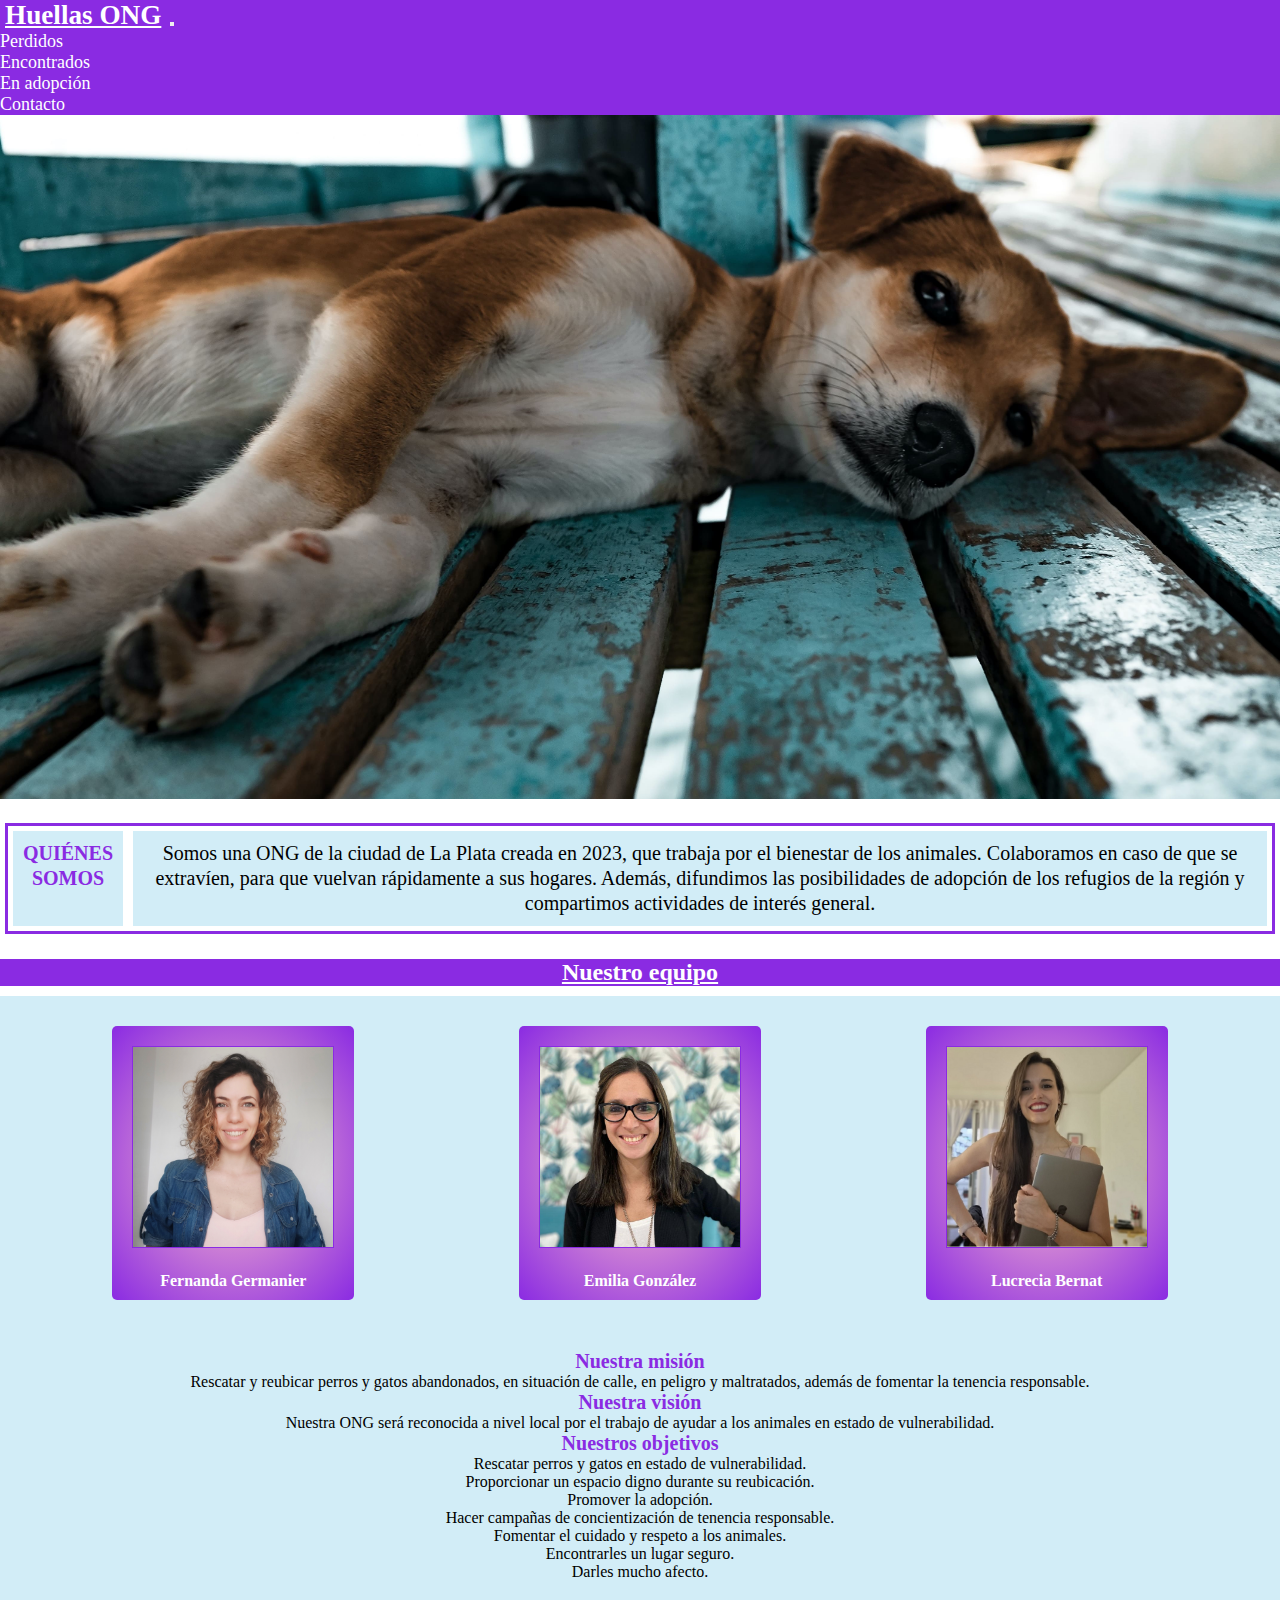
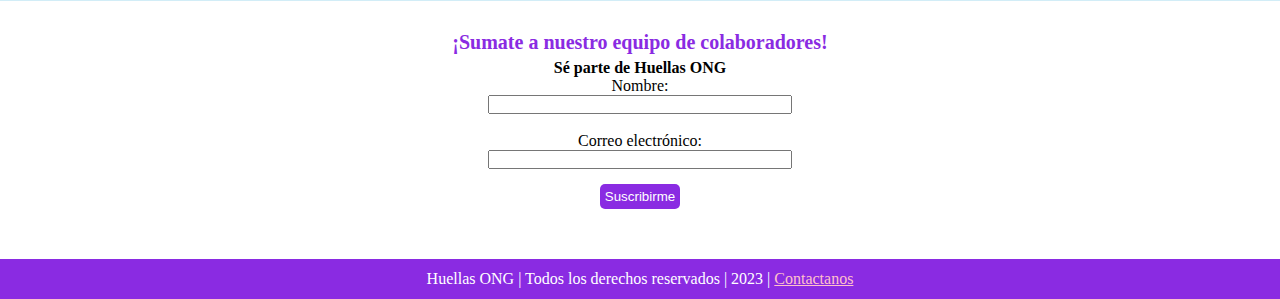
==== index.html @ 57b505fe "Agregando nuevos archivos" ====
<!DOCTYPE html>
<html lang="en">
<head>
    <meta charset="UTF-8">
    <meta name="viewport" content="width=device-width, initial-scale=1.0">   
    <link href="https://cdn.jsdelivr.net/npm/bootstrap@5.3.1/dist/css/bootstrap.min.css" rel="stylesheet" integrity="sha384-4bw+/aepP/YC94hEpVNVgiZdgIC5+VKNBQNGCHeKRQN+PtmoHDEXuppvnDJzQIu9" crossorigin="anonymous">
    <!--Animate-->
    <link rel="stylesheet" href="https://cdnjs.cloudflare.com/ajax/libs/animate.css/4.1.1/animate.min.css"/>
    <link rel="stylesheet" href="./css/style.css">
    <title>Inicio</title>
</head>

<body class="body-index">

<!--Barra de navegación-->       
<nav class="navbar navbar-expand-lg" id="mainNav">
    <div class="container-fluid">
      <a class="navbar-brand" href="index.html">Huellas ONG</a>
      <button class="navbar-toggler navbar-light text-white" type="button" data-bs-toggle="collapse" data-bs-target="#navbarNav" aria-controls="navbarNav" aria-expanded="false" aria-label="Toggle navigation">
      <i class="icono-boton"></i>
      </button>
      
      <div class="collapse navbar-collapse" id="navbarNav">
        <ul class="navbar-nav ms-auto">
          <li class="nav-item mx-0 mx-lg-1"><a class="nav-link py-3 px-0 px-lg-3" href="perdidos.html">Perdidos</a></li>
          <li class="nav-item nav-link-hover mx-0 mx-lg-1"><a class="nav-link py-3 px-0 px-lg-3" href="encontrados.html">Encontrados</a></li>
          <li class="nav-item mx-0 mx-lg-1"><a class="nav-link py-3 px-0 px-lg-3" href="enadopcion.html">En adopción</a></li>
          <li class="nav-item mx-0 mx-lg-1"><a class="nav-link py-3 px-0 px-lg-3" href="contacto.html">Contacto</a></li>
        </ul>
      </div>
    </div>
</nav>
 

<main>

<section class="imagen-header">
<img class="img-header" src="media/perro-header.jpg" alt="perro recostado">
</section>

    <section class="quienessomos">
        <div class="contenedor-quienessomos">
            <div class="flex-item">
            <h2 class="h2-quienessomos animate__animated animate__pulse">QUIÉNES SOMOS</h2>
            </div>
            <div class="flex-item">
            <p>Somos una ONG de la ciudad de La Plata creada en 2023, que trabaja por el bienestar de los animales. Colaboramos en caso de que se extravíen, para que vuelvan rápidamente a sus hogares. Además, difundimos las posibilidades de adopción de los refugios de la región y compartimos actividades de interés general.</p>
            </div>
        </div>
    </section>

    
    <section class="nosotras">
        <h2 class="h2-nosotras animate__animated animate__pulse">Nuestro equipo</h2>
        <div class="contenedor-nosotras">
            
              
            <div class="integrante-equipo">
                <div class="integrante-foto"><img src="./media/fergermanier-equipo.jpeg" alt="Fernanda Germanier"></div>
                <div class="integrante-info"><h4>Fernanda Germanier</h4>
                </div>
            </div>

            <div class="integrante-equipo">
                <div class="integrante-foto"><img src="./media/emi-equipo.png" alt="Emilia González"></div>
                <div class="integrante-info"><h4>Emilia González</h4>
                </div>
            </div>

            <div class="integrante-equipo">
                <div class="integrante-foto"><img src="./media/lucre-equipo.jpg" alt="Lucrecia Bernat"></div>
                <div class="integrante-info"><h4>Lucrecia Bernat</h4>
                </div>
            </div>
        </div>
    </section>

    <section class="identidad">
        <div class="contenedor.identidad">
            <div class="flex-item-identidad"><h2 class="h2-identidad">Nuestra misión</h2></div>

            <div class="flex-item-identidad"><p>Rescatar y reubicar perros y gatos abandonados, en situación de calle, en peligro y maltratados, además de fomentar la tenencia responsable.</p></div>
        
          

            <h2 class="h2-identidad">Nuestra visión</h2>
        
            <p>Nuestra ONG será reconocida a nivel local por el trabajo de ayudar a los animales en estado de vulnerabilidad.</p>
                 

            <h2 class="h2-identidad">Nuestros objetivos</h2>
            <ul class="identidad-ul">
                <li>Rescatar perros y gatos en estado de vulnerabilidad.</li>
                <li>Proporcionar un espacio digno durante su reubicación.</li>
                <li>Promover la adopción.</li>
                <li>Hacer campañas de concientización de tenencia responsable.</li>
                <li>Fomentar el cuidado y respeto a los animales.</li>
                <li>Encontrarles un lugar seguro.</li>
                <li>Darles mucho afecto.</li>
            </ul>
        </div>
    </section>

<!-- barra transversal de corte -->
<div class="corteSumate">
    <h2 class="h2-sumate animate__animated animate__backInLeft">¡Sumate a nuestro equipo de colaboradores!</h2>
    <p class="p-sumate">Sé parte de Huellas ONG</p>
</div>
  
<div class="formSuscripcion">
  <form id="formularioSuscribirse">
    <label for="nombre">Nombre:</label>
    <input type="text" id="nombre" required class="inputFormSuscripcion">
<br>
    <label for="email">Correo electrónico:</label>
    <input type="email" id="email" required class="inputFormSuscripcion">

    <input type="submit" value="Suscribirme" class="boton-suscribirse">
    </form>
</div>

<div id="informacionMostrada">
    <h3 id="h3Agradecimiento"></h3>
    <p id="pContacto"></p>
</div>

</main>


<footer>
    <p class="p-footer">Huellas ONG | Todos los derechos reservados | 2023 | <a href="https://instagram.com/huellas_ong" target="_blank" class="link-ig">Contactanos</a></p>
</footer>


<!-- script -->
<script src="index.js"></script>
<script src="https://cdn.jsdelivr.net/npm/bootstrap@5.3.1/dist/js/bootstrap.bundle.min.js" integrity="sha384-HwwvtgBNo3bZJJLYd8oVXjrBZt8cqVSpeBNS5n7C8IVInixGAoxmnlMuBnhbgrkm" crossorigin="anonymous"></script>


</body>
</html>
---- css/style.css ----
*{
    margin: 0;
    padding: 0;
}


/*barra de navegación*/

.navbar {
    background: blueviolet;
    font-family: Cambria, Cochin, Georgia, Times, 'Times New Roman', serif
}

.navbar-brand{
    color: white;
    font-weight: bolder;
    font-size: 1.7em;
    margin: 5px;
}

.navbar-brand:hover{
    color: pink;
}

.navbar-nav{
    font-size: 18px;
    font-family: Cambria, Cochin, Georgia, Times, 'Times New Roman', serif
}

.nav-link {
    text-decoration: none;
    color: white;
}

.nav-link:hover{
    color: pink;
}

.icono-boton{
    color: white;
}


/*INDEX*/

.body-index{
    background-color: white;
}

.img-header {
    width: 100%;
    height: 100%;
}

/*Section Quiénes somos*/

.quienessomos .contenedor-quienessomos {
    display: flex;
    border: 3px solid blueviolet;
    margin-left: 5px;
    margin-right: 5px;
    margin-top: 20px;
}

.flex-item {
    margin: 5px;
    background: rgb(210, 237, 247);
    color: white;
    text-align: center;
    line-height: 25px;
    font-weight: 600;
}

.quienessomos h2 {
    font-family: Cambria, Cochin, Georgia, Times, 'Times New Roman', serif;
    font-size: 20px;
    color: blueviolet;
    text-align: center;
    font-weight: bolder;
    padding: 10px;
}

.quienessomos p{
    font-family:Cambria, Cochin, Georgia, Times, 'Times New Roman', serif;
    font-weight: lighter;
    font-size: 20px;
    color: black;
    padding: 10px;
}

/* Section Nosotras*/

.h2-nosotras{
    display: flex;
    color: white;
    background-color: blueviolet;
    text-decoration: underline;
    font-weight: bolder;
    font-family: Cambria, Cochin, Georgia, Times, 'Times New Roman', serif;
    justify-content: center;
    margin-top: 25px;
}

.nosotras .contenedor-nosotras{
    display: flex;
    margin-bottom: 0;
    margin-top: 10px;
    justify-content: space-around;
    background-color: rgb(210, 237, 247);
    padding: 30px;
}

.nosotras .integrante-equipo {
    overflow: hidden;
    text-align: center;
    border-radius: 5px;
    background: radial-gradient(pink, blueviolet);
}

.nosotras .integrante-foto {
    position: relative;
    overflow: hidden;
}

.nosotras img {
    width: 200px;
    height: 200px;
    margin: 20px; 
    border: 1px solid blueviolet;
}

.nosotras .integrante-equipo .integrante-foto .integrante-info {
    position: relative;
    overflow: hidden;
    text-align: center;
}

.integrante-info h4 {
    font-family: Cambria, Cochin, Georgia, Times, 'Times New Roman', serif;
    font-size: 16px;
    color: white;
    margin-bottom: 10px;
}

/* Section Identidad */

.identidad {
    text-align: center;
    margin-bottom: 0px;
    margin-top: 0px;
    background-color: rgb(210, 237, 247);
    padding: 20px;
}

.contenedor.identidad {
    display:flex;
}

.identidad .h2-identidad{
    color:blueviolet;
    font-family: Cambria, Cochin, Georgia, Times, 'Times New Roman', serif;
    font-size: 20px;
    font-weight: bold;
    justify-self: 10px;
}

.identidad p{
    color: black;
    font-family:Cambria, Cochin, Georgia, Times, 'Times New Roman', serif;
    font-size: 16px;
}

.identidad-ul li {
    color: black;
    font-family: Cambria, Cochin, Georgia, Times, 'Times New Roman', serif;
    font-size: 16px;
    text-decoration: none;
    list-style: none;
}

.corteSumate {
    background-color: white;
    margin-top: 30px;
    font-family: Cambria, Cochin, Georgia, Times, 'Times New Roman', serif;
}

.h2-sumate{
    color: blueviolet;
    text-align: center;
    margin-top: 0px;
    font-size: 20px;
    font-weight: bolder;
}

.p-sumate{
    color: black;
    text-align: center;
    margin-top: 5px;
    font-size: 16px;
    font-weight: bold;
}

#formularioSuscribirse {
    display: flex;
    flex-direction: column;
    align-items: center;
    font-family: Cambria, Cochin, Georgia, Times, 'Times New Roman', serif;
}

.inputFormSuscripcion {
    width: 300px;  
}

#formularioSuscribirse .boton-suscribirse{
    color: white;
    background-color: blueviolet;
    border: none;
    padding: 5px;
    border-radius: 5px;
    margin-top: 15px;
}

#formularioSuscribirse .boton-suscribirse:hover{
    color: pink;
    background-color: blueviolet;
    border: none;
}

#informacionMostrada{
    font-family: Cambria, Cochin, Georgia, Times, 'Times New Roman', serif;
}

#informacionMostrada h3{
    text-align: center;
    font-size: 17px;
    color: blueviolet;
    margin-top: 20px;
}

#informacionMostrada p{
    text-align: center ;
    font-size: 12;
    color: black;
    margin-bottom: 50px;
    font-weight: lighter;
}

/*PÁGINA PERDIDOS*/

/*Perdidos Carrousel*/
   
.carousel .slide{
 width: 100%;
}

/*barra transversal de corte*/

.h2-perdidos{
    color: black;
    text-align: center;
    margin-top: 0;
    margin-bottom: 0;
    background: rgb(210, 237, 247);
    padding: 10px;
    font-family: Cambria, Cochin, Georgia, Times, 'Times New Roman', serif;
    font-size: 20px;
    font-weight: bolder;
}

/* cards animales perdidos*/

.contenedor-perdidos{
    display: flex;
    justify-content: center;
    margin-bottom: 20px;
    margin-top: 30px;
    justify-content: space-around;
    object-fit: cover;
}

.animales-perdidos .animal-caso {
    overflow: hidden;
    text-align: center;
    border-radius: 5px;
    background: linear-gradient(rgb(210, 237, 247), blueviolet);
}

.animales-perdidos .animal-foto {
    position: relative;
    overflow: hidden;
}

.animales-perdidos img {
    width: 200px;
    height: 200px;
    margin: 20px; 
    border: 1px solid blueviolet;
}

.animales-perdidos .animal-caso .animal-foto .animal-info {
    position: relative;
    overflow: hidden;
    text-align: center;
}

.animal-info h4 {
    font-family: Cambria, Cochin, Georgia, Times, 'Times New Roman', serif;
    font-size: 18px;
    font-weight: bold;
    color: white;
    margin-bottom: 10px;
}

.animal-info h3 { 
    color: white;
    font-size: 16px;
    margin: 10px;
}

.animal-info h2{
    color: white;
    font-size: 14px;
    margin: 10px;
}

.corteReportePerdida {
    background-color: white;
    margin-top: 30px;
    font-family: Cambria, Cochin, Georgia, Times, 'Times New Roman', serif;
}

.h2-perdida{
    color: blueviolet;
    text-align: center;
    margin-top: 0px;
    font-size: 20px;
    font-weight: bolder;
}

.p-perdida{
    color: black;
    text-align: center;
    margin-top: 5px;
    font-size: 16px;
    font-weight: bold;
}

#formularioReportarPerdida {
    display: flex;
    flex-direction: column;
    align-items: center;
    font-family: Cambria, Cochin, Georgia, Times, 'Times New Roman', serif;
}

.inputFormPerdida {
    width: 300px;  
}

#formularioReportarPerdida .boton-reportarPerdida{
    color: white;
    background-color: blueviolet;
    border: none;
    padding: 5px;
    border-radius: 5px;
    margin-top: 15px;
}

#formularioReportarPerdida .boton-reportarPerdida:hover{
    color: pink;
    background-color: blueviolet;
    border: none;
}

#informacionReportePerdida{
    font-family: Cambria, Cochin, Georgia, Times, 'Times New Roman', serif;
    margin-top: 20px;
}

#informacionReportePerdida h3{
    text-align: center;
    font-size: 17px;
    color: blueviolet;
}

#informacionReportePerdida p{
    text-align: center ;
    font-size: 12;
    color: black;
    margin-bottom: 50px;
    font-weight: lighter;
}

/*PÁGINA ENCONTRADOS*/

/*Encontrados Carrousel*/
   
.carousel .slide{
    width: 100%;
   }
   
/*barra transversal de corte*/
   
   .h2-encontrados{
   color: black;
   text-align: center;
   margin-top: 0px;
   margin-bottom: 0px;
   background: antiquewhite;
   padding: 10px;
   font-family: Cambria, Cochin, Georgia, Times, 'Times New Roman', serif;
   font-size: 20px;
   font-weight: bolder;
   }

/* cards encontrados*/
   
.contenedor-encontrados{
    display: flex;
    margin-bottom: 20px;
    margin-top: 30px;
    justify-content: space-around;
    object-fit: cover;
}

.animales-encontrados .animal-caso {
    overflow: hidden;
    text-align: center;
    border-radius: 5px;
    background: linear-gradient(antiquewhite, blueviolet);
}

.animales-encontrados .animal-foto {
    position: relative;
    overflow: hidden;
}

.animales-encontrados img {
    width: 200px;
    height: 200px;
    margin: 20px; 
    border: 1px solid blueviolet;
}

.animales-encontrados .animal-caso .animal-foto .animal-info {
    position: relative;
    overflow: hidden;
    text-align: center;
}

/*PÁFINA EN ADOPCIÓN*/

/* Section Refugios */

.refugios {
    text-align: center;
    margin-bottom: 0;
    margin-top: 0;
    background: linear-gradient(blueviolet, rgb(210, 237, 247));
    padding: 20px;
    font-family: Cambria, Cochin, Georgia, Times, 'Times New Roman', serif;
}

.contenedor.refugios {
    display:flex;
}

.refugios .h2-refugios{
    color: white;
    font-size: 20px;
    font-weight: bold;
    justify-self: 10px;
}

.refugios .h2-refugios-cierre{
    color: black;
    font-weight: bolder;
    font-size: 22px;
}

.refugios p{
    color: black;
    font-size: 16px;
}

.span-refugios{
    font-weight: bolder;
}


/*Section Información refugios*/


.card {
    margin-bottom: 10px;
    margin-top: 30px;
}

.card-header{
    background-color: rgb(210, 237, 247);
    font-family: Cambria, Cochin, Georgia, Times, 'Times New Roman', serif;
    color: black;
}

.card-body, .card-title {
    font-family: Cambria, Cochin, Georgia, Times, 'Times New Roman', serif;
}

.card-title{
    font-size: 18px;
    font-weight: bolder;
}

.btn-primary {
    color: white;
    background-color: blueviolet;
    border: none;
    font-family: Cambria, Cochin, Georgia, Times, 'Times New Roman', serif;
}

.btn-primary:hover{
    color: pink;
    background-color: blueviolet;
    border: none;
}

/*PÁFINA CONTACTO*/

/* Formulario */

.body-form {
    background-color: white;
}

.formulario {
    display: flex;
    flex-direction: column;
    align-items: center;
    max-width: 100%;
}

.contacto-titulo{
    color: black;
    background: rgb(210, 237, 247);
    font-family:Cambria, Cochin, Georgia, Times, 'Times New Roman', serif;
    font-size: 30px;
    font-weight: bolder;
    width: 100%;
    height: 70px;
    text-align: center;
    padding-top: 10px;
}

.contacto-form {
    display: flex;
    justify-content: center;
}

.formulario .contacto-recuadro {
    margin: 20px 5px 30px 5px; 
    font-family: Cambria, Cochin, Georgia, Times, 'Times New Roman', serif;
    color: black;
    background: rgb(210, 237, 247);
    border-color: blueviolet;
    padding: 20px;
}

.contacto-form .boton-contacto {
    color: white;
    background-color: blueviolet;
    border: none;
    font-family: Cambria, Cochin, Georgia, Times, 'Times New Roman', serif;    
    padding: 5px;
    border-radius: 5px;
}

.contacto-form .boton-contacto:hover{
    color: pink;
    background-color: blueviolet;
    border: none;
}


/* FOOTER */

.p-footer  {
    width: 100%;
    text-align: center;
    line-height: 40px;
    color: white;
    background-color: blueviolet;
    bottom: 0%;
    margin-top: 0px;
    margin-bottom: 0px;
}

.link-ig{
    color: pink;
}

/*MEDIA QUERIES SITIO - POR PÁGINA*/

/*media queries index*/

/* / Extra small devices (pantalla celular vertical, menos de 576px) */
@media (min-width: 320px) and (max-width: 575.98px) {

    /*mobile section quiénes somos*/
    
    .quienessomos {
        flex-direction: column;
    }
    
    .contenedor-quienessomos {
       flex-direction: column;
    }
    
    .flex-item {
       flex-direction: column;
    }
    
    /*mobile section nosotras*/
    
    .nosotras {
        flex-direction: column;
        align-items: center;
    }
    
    .nosotras .contenedor-nosotras{
        flex-direction: column;
        width: 100%;
        align-items: center;
        align-content: center;
        text-align: center;
    }

    .nosotras .integrante-equipo{
       margin-top: 15px;
    }

    /*mobile section identidad*/
    
    .identidad {
        display:flex;
        flex-direction: column;
    }
    
    .contenedor.identidad {
        display: flex;
        flex-direction: column;
    }
    
    .flex-item-identidad {
        display: flex;
        flex-direction: column;
    }

    .formularioSuscribirse {
        display: flex;
        flex-direction: column;
        }
}

/*media querie para pantalla intermedia*/
@media screen and (min-width: 768px) and
(max-width: 1024px) {

    /*Section quiénes somos*/
    
    .quienessomos {
        display:flex;
        flex-direction: column;
        margin: 25px;
        margin-left: 35px;
    }
    
    .contenedor-quienessomos {
        display: flex;
        flex-direction: column;
    }
    
    .flex-item {
        flex-direction: column;
    }
    
    /*Section nosotras*/
    
    .nosotras {
       flex-direction: column;
        align-items: center;
    }

    .nosotras .contenedor-nosotras{
        flex-direction: column;
        width: 100%;
        align-items: center;
        align-content: center;
        text-align: center;
    }

    .nosotras .integrante-equipo{
        width: 50%;
        margin-top: 10px;
    }
    
    /*Section identidad*/
    
    .identidad {
        display:flex;
        flex-direction: column;
    }
    
    .contenedor.identidad {
        display: flex;
        flex-direction: column;
    }
}


/*media queries página perdidos*/

/* / Extra small devices (pantalla celular vertical, menos de 576px) */
@media (min-width: 320px) and (max-width: 575.98px) {

   
    .animales-perdidos {
        flex-direction: column;
        align-items: center;
    }
    
    .animales-perdidos .contenedor-perdidos{
        flex-direction: column;
        width: 100%;
        align-items: center;
        align-content: center;
        text-align: center;
    }

    .animales-perdidos .animal-caso{
       margin-top: 15px;
    }
}

 /*media querie para pantalla intermedia*/

 @media screen and (min-width: 768px) and
 (max-width: 1024px){

    .animales-perdidos {
        flex-direction: column;
         align-items: center;
     }
 
     .animales-perdidos .contenedor-perdidos{
         flex-direction: column;
         width: 100%;
         align-items: center;
         align-content: center;
         text-align: center;
     }
 
     .animales-perdidos .animal-caso{
         width: 50%;
         margin-top: 10px;
     }
}

/*media queries página encontrados*/

/* / Extra small devices (pantalla celular vertical, menos de 576px) */
@media (min-width: 320px) and (max-width: 575.98px) {
   
    .animales-encontrados {
        flex-direction: column;
        align-items: center;
    }
    
    .animales-encontrados .contenedor-encontrados{
        flex-direction: column;
        width: 100%;
        align-items: center;
        align-content: center;
        text-align: center;
    }

    .animales-encontrados .animal-caso{
       margin-top: 15px;
    }
}

 /*media querie para pantalla intermedia*/

 @media screen and (min-width: 768px) and
 (max-width: 1024px){

    .animales-encontrados {
        flex-direction: column;
         align-items: center;
     }
 
     .animales-encontrados .contenedor-encontrados{
         flex-direction: column;
         width: 100%;
         align-items: center;
         align-content: center;
         text-align: center;
     }
 
     .animales-encontrados .animal-caso{
         width: 50%;
         margin-top: 10px;
     }
}


/*media queries Página Contacto y Footer*/

/* / Extra small devices (pantalla celular vertical, menos de 576px) */
@media (min-width: 320px) and (max-width: 575.98px) {

  /*mobile contacto form*/

  .formulario {
    display: flex;
    flex-direction: column;
    }
    
    .contacto-titulo {
        margin-top: 3px;
        flex-direction: column;
    }
    
    .contacto-form{
        display: flex;
        flex-direction: column;
    }

   
     /* mobile footer */
    
     .footer {
        display: flex;
        flex-direction: column;
        width: 100%;
        height: 250px;
    }
    
    .footer p {
        margin-top: 50px;
     }
    
    .footer ul {
        display: flex;
        flex-direction: column;
        margin-top: 10px;
    }
    
    .footer ul li {
        margin: 5px;
    }
  
}

/*media querie para pantalla intermedia*/
@media screen and (min-width: 768px) and
(max-width: 1024px) {

  /*tablet contacto form*/

  .formulario {
    display: flex;
    flex-direction: column;
    }
    
    .contacto-titulo {
        margin-top: 3px;
        flex-direction: column;
    }
    
    .contacto-form{
        display: flex;
        flex-direction: column;
    }

    /*footer */
    
    .footer {
        display: flex;
        flex-direction: column;
    }
    
    .footer p {
        margin-top: 50px;
    }
}
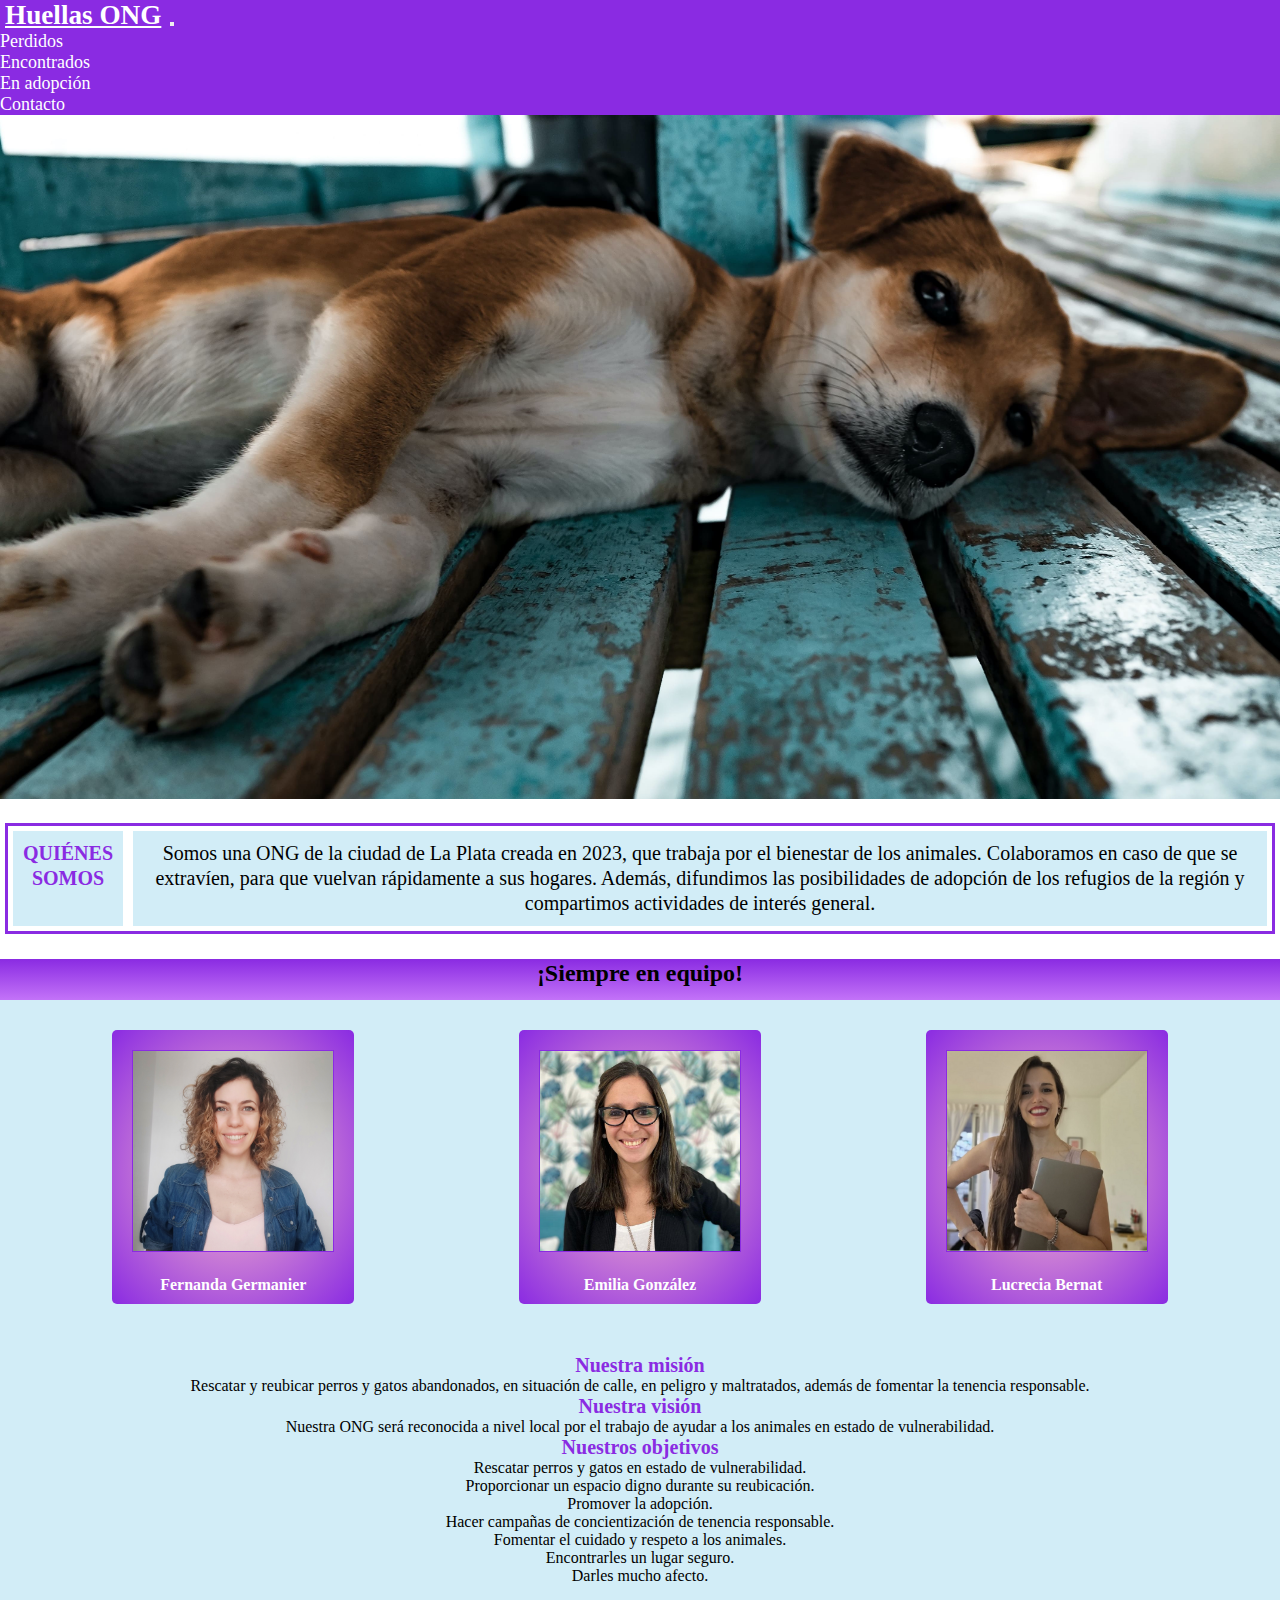
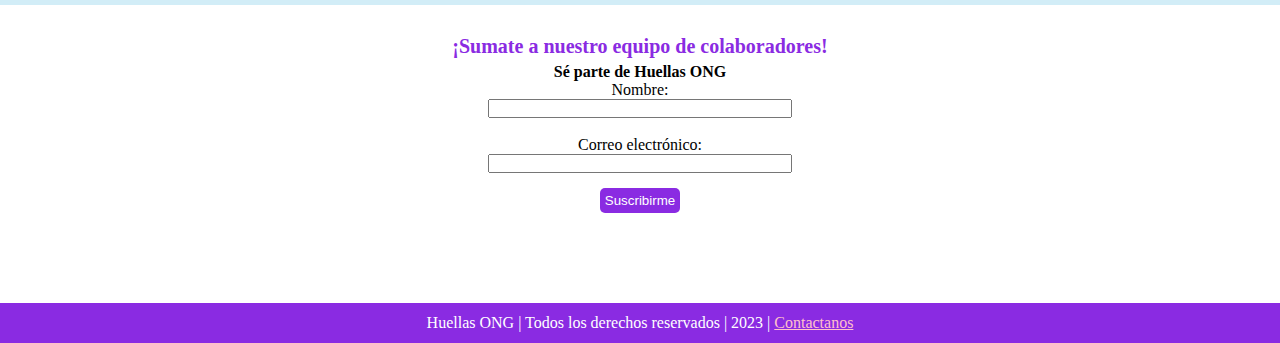
==== commit ea1f1dfd: "entrega final terminada" ====
--- a/index.html
+++ b/index.html
@@ -51,7 +51,8 @@
 
     
     <section class="nosotras">
-        <h2 class="h2-nosotras animate__animated animate__pulse">Nuestro equipo</h2>
+        <h2 class="h2-nosotras animate__animated animate__pulse">¡Siempre en equipo!</h2>
+
         <div class="contenedor-nosotras">
             
               
--- a/css/style.css
+++ b/css/style.css
@@ -2,7 +2,6 @@
     margin: 0;
     padding: 0;
 }
-
 
 /*barra de navegación*/
 
@@ -92,19 +91,22 @@
 
 .h2-nosotras{
     display: flex;
-    color: white;
-    background-color: blueviolet;
-    text-decoration: underline;
+    color: black;
+    background: linear-gradient(blueviolet, rgb(195, 115, 248));
     font-weight: bolder;
     font-family: Cambria, Cochin, Georgia, Times, 'Times New Roman', serif;
     justify-content: center;
     margin-top: 25px;
-}
+    margin-bottom: 0px;
+    padding-top: 1px;
+    height: 40px;
+}
+
 
 .nosotras .contenedor-nosotras{
     display: flex;
     margin-bottom: 0;
-    margin-top: 10px;
+    margin-top: 0px;
     justify-content: space-around;
     background-color: rgb(210, 237, 247);
     padding: 30px;
@@ -228,6 +230,7 @@
 
 #informacionMostrada{
     font-family: Cambria, Cochin, Georgia, Times, 'Times New Roman', serif;
+    padding: 20px;
 }
 
 #informacionMostrada h3{
@@ -253,9 +256,13 @@
  width: 100%;
 }
 
+.carousel-inner {
+    font-family:'Trebuchet MS', 'Lucida Sans Unicode', 'Lucida Grande', 'Lucida Sans', Arial, sans-serif;
+}
+
 /*barra transversal de corte*/
 
-.h2-perdidos{
+.h2-perdidos-barra{
     color: black;
     text-align: center;
     margin-top: 0;
@@ -263,7 +270,7 @@
     background: rgb(210, 237, 247);
     padding: 10px;
     font-family: Cambria, Cochin, Georgia, Times, 'Times New Roman', serif;
-    font-size: 20px;
+    font-size: 22px;
     font-weight: bolder;
 }
 
@@ -303,8 +310,11 @@
     text-align: center;
 }
 
+.animal-info{
+    font-family: Cambria, Cochin, Georgia, Times, 'Times New Roman', serif;
+}
+
 .animal-info h4 {
-    font-family: Cambria, Cochin, Georgia, Times, 'Times New Roman', serif;
     font-size: 18px;
     font-weight: bold;
     color: white;
@@ -322,6 +332,8 @@
     font-size: 14px;
     margin: 10px;
 }
+
+/*Registro de caso*/
 
 .corteReportePerdida {
     background-color: white;
@@ -374,6 +386,7 @@
 #informacionReportePerdida{
     font-family: Cambria, Cochin, Georgia, Times, 'Times New Roman', serif;
     margin-top: 20px;
+    padding: 20px;
 }
 
 #informacionReportePerdida h3{
@@ -398,9 +411,13 @@
     width: 100%;
    }
    
+.carousel-inner {
+    font-family:'Trebuchet MS', 'Lucida Sans Unicode', 'Lucida Grande', 'Lucida Sans', Arial, sans-serif;
+}
+
 /*barra transversal de corte*/
    
-   .h2-encontrados{
+   .h2-encontrados-barra{
    color: black;
    text-align: center;
    margin-top: 0px;
@@ -408,7 +425,7 @@
    background: antiquewhite;
    padding: 10px;
    font-family: Cambria, Cochin, Georgia, Times, 'Times New Roman', serif;
-   font-size: 20px;
+   font-size: 22px;
    font-weight: bolder;
    }
 
@@ -447,6 +464,76 @@
     text-align: center;
 }
 
+/*Registro de caso*/
+
+.corteReporteEncontrado {
+    background-color: white;
+    margin-top: 30px;
+    font-family: Cambria, Cochin, Georgia, Times, 'Times New Roman', serif;
+}
+
+.h2-Encontrado{
+    color: blueviolet;
+    text-align: center;
+    margin-top: 0px;
+    font-size: 20px;
+    font-weight: bolder;
+}
+
+.p-encontrado{
+    color: black;
+    text-align: center;
+    margin-top: 5px;
+    font-size: 16px;
+    font-weight: bold;
+}
+
+#formularioReportarEncontrado {
+    display: flex;
+    flex-direction: column;
+    align-items: center;
+    font-family: Cambria, Cochin, Georgia, Times, 'Times New Roman', serif;
+}
+
+.inputFormEncontrado {
+    width: 300px;  
+}
+
+#formularioReportarEncontrado .boton-reportarEncontrado{
+    color: white;
+    background-color: blueviolet;
+    border: none;
+    padding: 5px;
+    border-radius: 5px;
+    margin-top: 15px;
+}
+
+#formularioReportarEncontrado .boton-reportarEncontrado:hover{
+    color: pink;
+    background-color: blueviolet;
+    border: none;
+}
+
+#informacionReporteEncontrado{
+    font-family: Cambria, Cochin, Georgia, Times, 'Times New Roman', serif;
+    margin-top: 20px;
+    padding: 20px;
+}
+
+#informacionReporteEncontrado h3{
+    text-align: center;
+    font-size: 17px;
+    color: blueviolet;
+}
+
+#informacionReporteEncontrado p{
+    text-align: center ;
+    font-size: 12;
+    color: black;
+    margin-bottom: 50px;
+    font-weight: lighter;
+}
+
 /*PÁFINA EN ADOPCIÓN*/
 
 /* Section Refugios */
@@ -542,17 +629,20 @@
     color: black;
     background: rgb(210, 237, 247);
     font-family:Cambria, Cochin, Georgia, Times, 'Times New Roman', serif;
-    font-size: 30px;
+    font-size: 25px;
     font-weight: bolder;
     width: 100%;
-    height: 70px;
+    height: 60px;
     text-align: center;
     padding-top: 10px;
+    margin-bottom: 0px;
 }
 
 .contacto-form {
     display: flex;
     justify-content: center;
+    width: 100%;
+    background: linear-gradient(blueviolet, rgb(210, 237, 247));
 }
 
 .formulario .contacto-recuadro {
@@ -562,6 +652,7 @@
     background: rgb(210, 237, 247);
     border-color: blueviolet;
     padding: 20px;
+    align-items: center;
 }
 
 .contacto-form .boton-contacto {
@@ -721,6 +812,9 @@
 /* / Extra small devices (pantalla celular vertical, menos de 576px) */
 @media (min-width: 320px) and (max-width: 575.98px) {
 
+    .h2-perdidos-barra{
+        font-size: 16px;
+    }
    
     .animales-perdidos {
         flex-direction: column;
@@ -738,12 +832,40 @@
     .animales-perdidos .animal-caso{
        margin-top: 15px;
     }
-}
+
+.animal-info h4{
+    font-size: 15px;
+}
+
+.animal-info h3{
+    font-size: 14px;
+}
+
+.animal-info h2{
+    font-size: 13px;
+}
+
+.corteReportePerdida .h2-perdida{
+        font-size: 17px;
+    }
+
+.corteReportePerdida .p-perdida{
+        font-size: 13;
+        padding: 5px;
+        font-weight: bold;
+}
+
+}
+
 
  /*media querie para pantalla intermedia*/
 
  @media screen and (min-width: 768px) and
  (max-width: 1024px){
+
+    .h2-perdidos-barra{
+        font-size: 18px;
+    }
 
     .animales-perdidos {
         flex-direction: column;
@@ -769,6 +891,10 @@
 /* / Extra small devices (pantalla celular vertical, menos de 576px) */
 @media (min-width: 320px) and (max-width: 575.98px) {
    
+.h2-encontrados-barra{
+    font-size: 16px;
+}
+
     .animales-encontrados {
         flex-direction: column;
         align-items: center;
@@ -785,12 +911,27 @@
     .animales-encontrados .animal-caso{
        margin-top: 15px;
     }
+
+    .corteReporteEncontrado .h2-Encontrado{
+        font-size: 17px;
+    }
+
+    .corteReporteEncontrado .p-encontrado{
+        font-size: 13;
+        padding: 5px;
+        font-weight: bold;
+    }
+
 }
 
  /*media querie para pantalla intermedia*/
 
  @media screen and (min-width: 768px) and
  (max-width: 1024px){
+
+    .h2-encontrados-barra{
+        font-size: 18px;
+    }
 
     .animales-encontrados {
         flex-direction: column;
@@ -822,19 +963,22 @@
   .formulario {
     display: flex;
     flex-direction: column;
-    }
+   }
     
     .contacto-titulo {
-        margin-top: 3px;
-        flex-direction: column;
+        margin-top: 0px;
+        flex-direction: column;
+        font-size: 18px;
+        height: 40px;
     }
     
     .contacto-form{
         display: flex;
         flex-direction: column;
-    }
-
-   
+        margin-left: 50px;
+        margin-right: 50px;
+    }
+      
      /* mobile footer */
     
      .footer {
@@ -844,20 +988,11 @@
         height: 250px;
     }
     
-    .footer p {
-        margin-top: 50px;
+    .p-footer {
+        margin-top: 0px;
+        padding: 5px;
      }
-    
-    .footer ul {
-        display: flex;
-        flex-direction: column;
-        margin-top: 10px;
-    }
-    
-    .footer ul li {
-        margin: 5px;
-    }
-  
+     
 }
 
 /*media querie para pantalla intermedia*/
@@ -889,6 +1024,6 @@
     }
     
     .footer p {
-        margin-top: 50px;
+        margin-top: 30px;
     }
 }   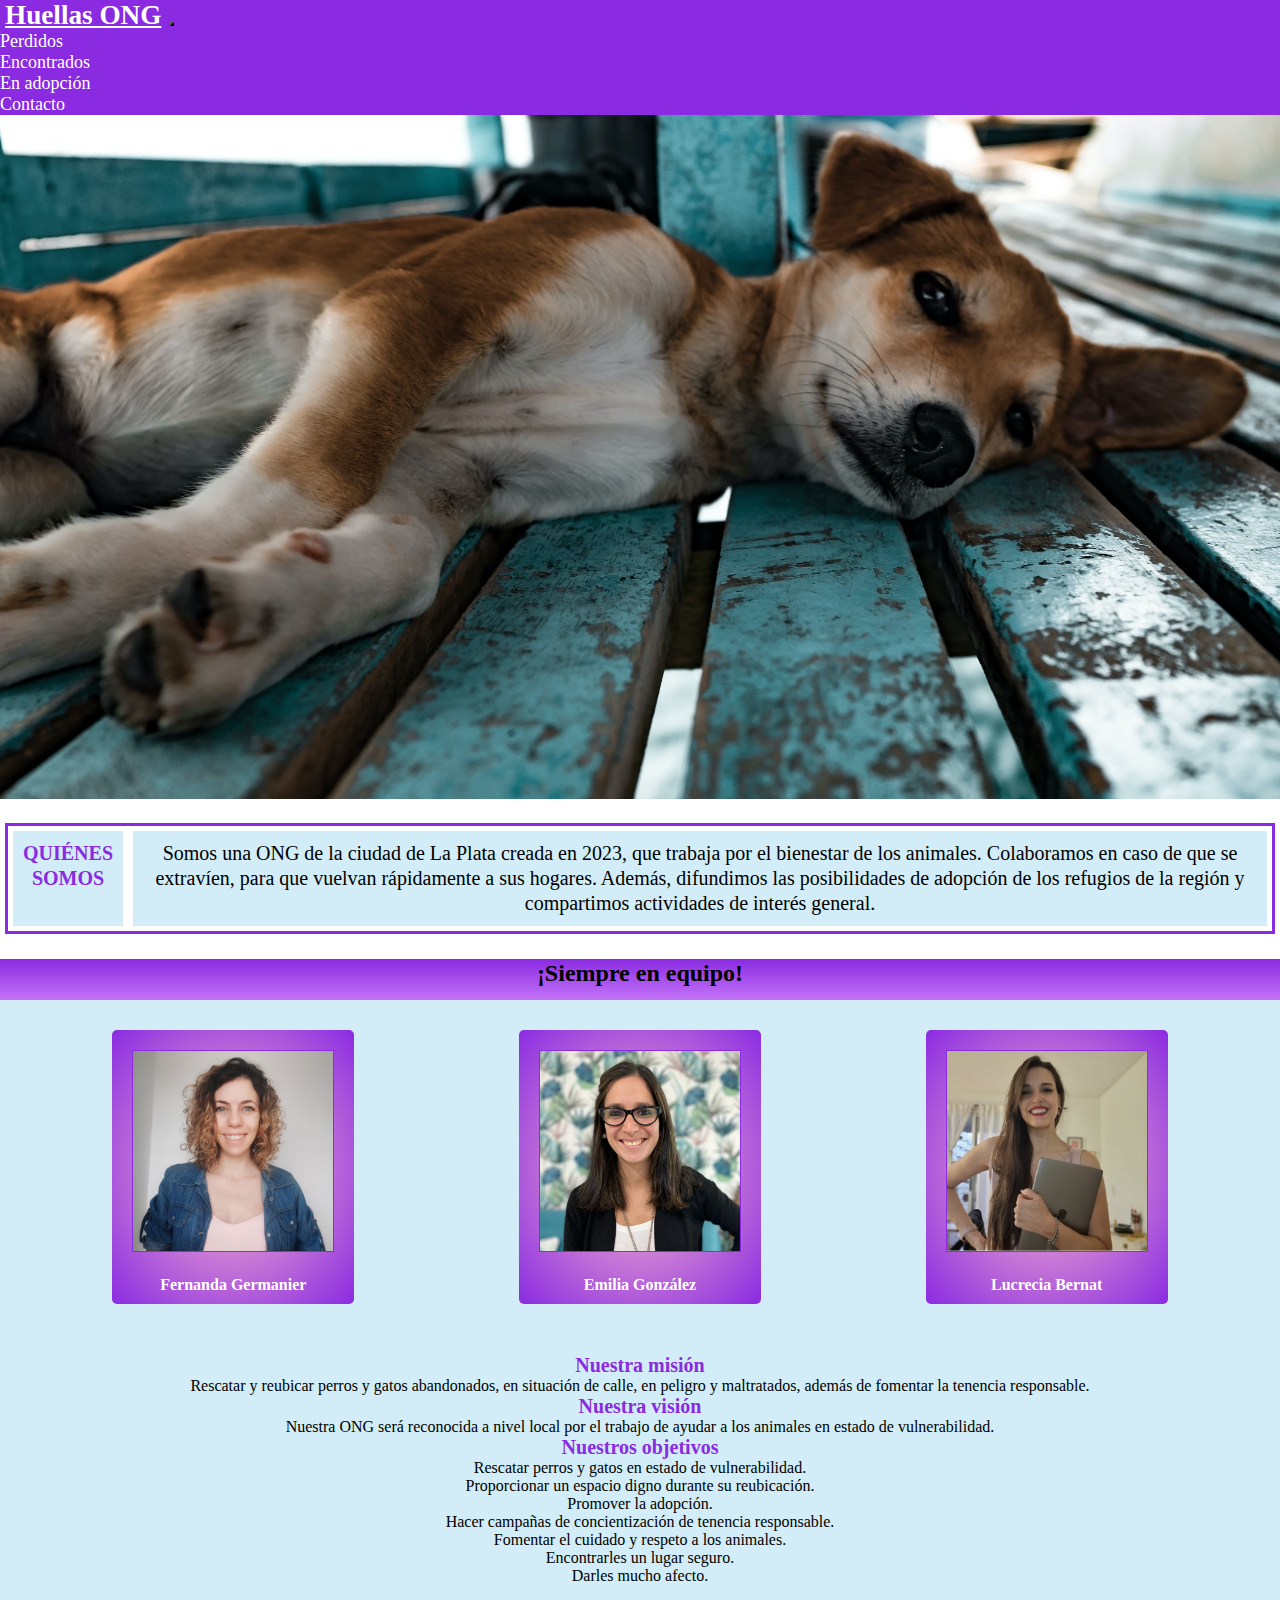
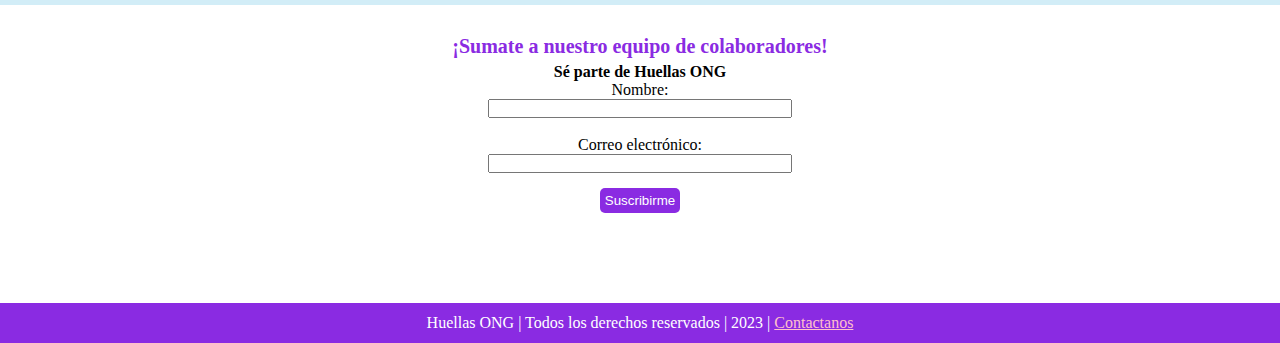
==== commit b918d210: "últimos cambios - menú hamburguesa" ====
--- a/index.html
+++ b/index.html
@@ -16,7 +16,7 @@
 <nav class="navbar navbar-expand-lg" id="mainNav">
     <div class="container-fluid">
       <a class="navbar-brand" href="index.html">Huellas ONG</a>
-      <button class="navbar-toggler navbar-light text-white" type="button" data-bs-toggle="collapse" data-bs-target="#navbarNav" aria-controls="navbarNav" aria-expanded="false" aria-label="Toggle navigation">
+      <button class="navbar-toggler navbar-light text-secondary" type="button" data-bs-toggle="collapse" data-bs-target="#navbarNav" aria-controls="navbarNav" aria-expanded="false" aria-label="Toggle navigation">
       <i class="icono-boton"></i>
       </button>
       
--- a/css/style.css
+++ b/css/style.css
@@ -8,6 +8,19 @@
 .navbar {
     background: blueviolet;
     font-family: Cambria, Cochin, Georgia, Times, 'Times New Roman', serif
+}
+
+.navbar-toggler{
+    background-color: pink;
+}
+
+.text-secondary{
+    --bs-text-opacity: 1;
+    color: blueviolet!important;
+}
+
+.navbar-toggler:focus{
+    text-decoration: none;
 }
 
 .navbar-brand{
